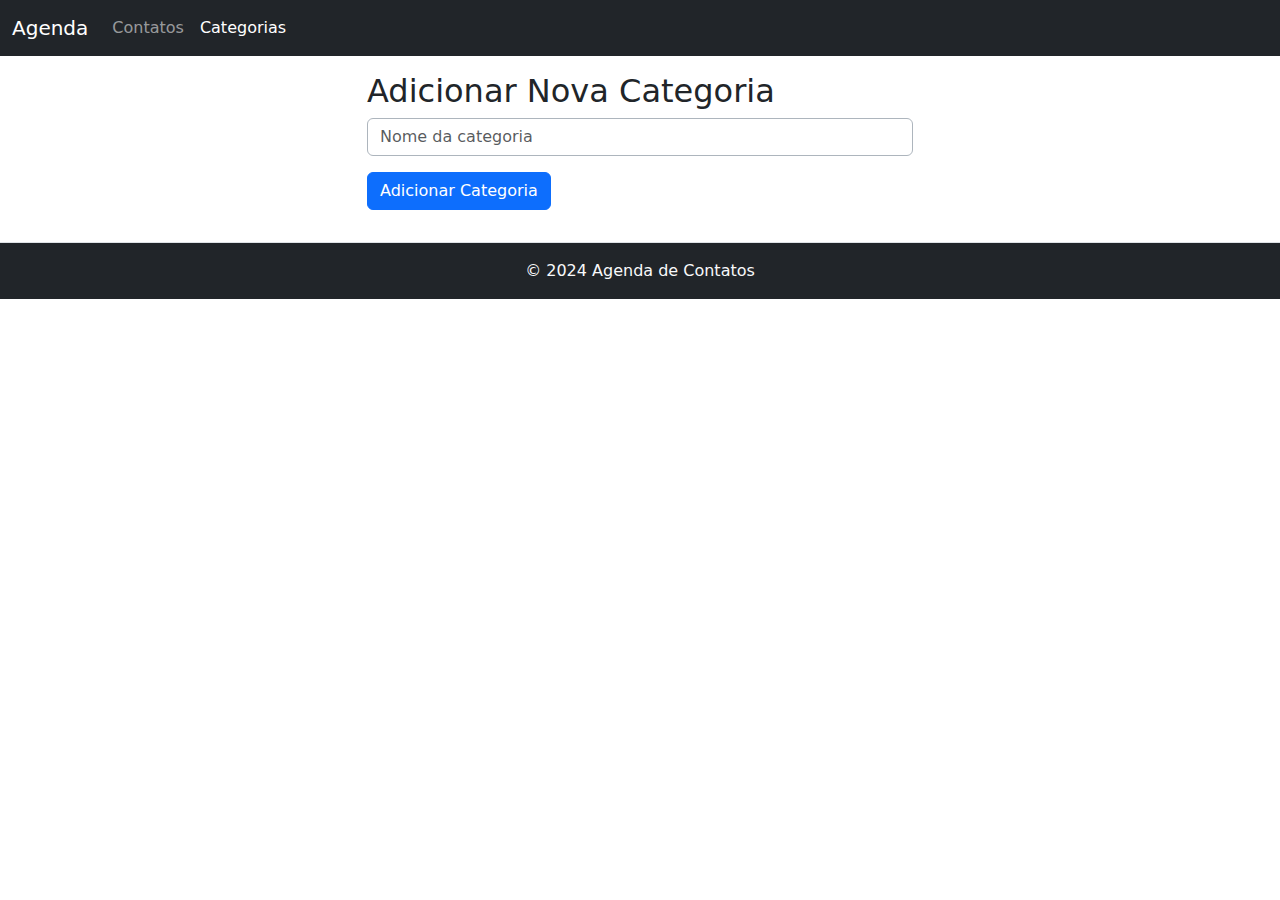
==== categorias.html @ b69468c0 "Adiciona nova página de categorias e a barra de navegação" ====
<!DOCTYPE html>
<html lang="en">

<head>
    <meta charset="UTF-8">
    <meta name="viewport" content="width=device-width, initial-scale=1.0">
    <title>Agenda de Contatos</title>
    <link href="https://cdn.jsdelivr.net/npm/bootstrap@5.3.3/dist/css/bootstrap.min.css" rel="stylesheet"
        integrity="sha384-QWTKZyjpPEjISv5WaRU9OFeRpok6YctnYmDr5pNlyT2bRjXh0JMhjY6hW+ALEwIH" crossorigin="anonymous">
</head>

<body>
    <header class="sticky-top text-center bg-dark">
        <!--<div>
            <h1 class="text-light">Agenda de Contatos</h1>
        </div>-->
        <nav class="navbar navbar-expand bg-dark" data-bs-theme="dark">
            <div class="container-fluid">
                <a class="navbar-brand" href="#">Agenda</a>
                <button class="navbar-toggler collapsed" type="button" data-bs-toggle="collapse"
                    data-bs-target="#idNovo" aria-controls="idNovo" aria-expanded="false"
                    aria-label="Toggle navigation">
                    <span class="navbar-toggler-icon"></span>
                </button>
                <div class="collapse navbar-collapse" id="idNovo">
                    <ul class="navbar-nav me-auto mb-2 mb-lg-0">
                        <li class="nav-item">
                            <a class="nav-link" aria-current="page" href="index.html">Contatos</a>
                        </li>
                        <li class="nav-item">
                            <a class="nav-link  active" href="categorias.html">Categorias</a>
                        </li>
                    </ul>
                </div>
            </div>
        </nav>
    </header>
    <div class="container py-3">
        <div class="row justify-content-center">
            <div class="col-md-6">
                <div id="category-list"></div>
                <form id="add-category-form" class="">
                    <h2>Adicionar Nova Categoria</h2>
                    <div class="mb-3">
                        <input type="text" class="form-control border-dark-subtle" id="name" name="name"
                            placeholder="Nome da categoria" required>
                    </div>
                    <button type="submit" class="btn btn-primary">Adicionar Categoria</button>
                </form>
            </div>
        </div>
    </div>
    <footer class="py-3 mt-3 border-top bg-dark">
        <div class="col-md-4 mx-auto text-center">
            <p class="mb-3 mb-md-0 text-light">&copy; 2024 Agenda de Contatos</p>
        </div>
    </footer>
    <script src="script2.js"></script>
    <script src="https://cdn.jsdelivr.net/npm/bootstrap@5.3.3/dist/js/bootstrap.bundle.min.js"
        integrity="sha384-YvpcrYf0tY3lHB60NNkmXc5s9fDVZLESaAA55NDzOxhy9GkcIdslK1eN7N6jIeHz"
        crossorigin="anonymous"></script>
</body>

</html>
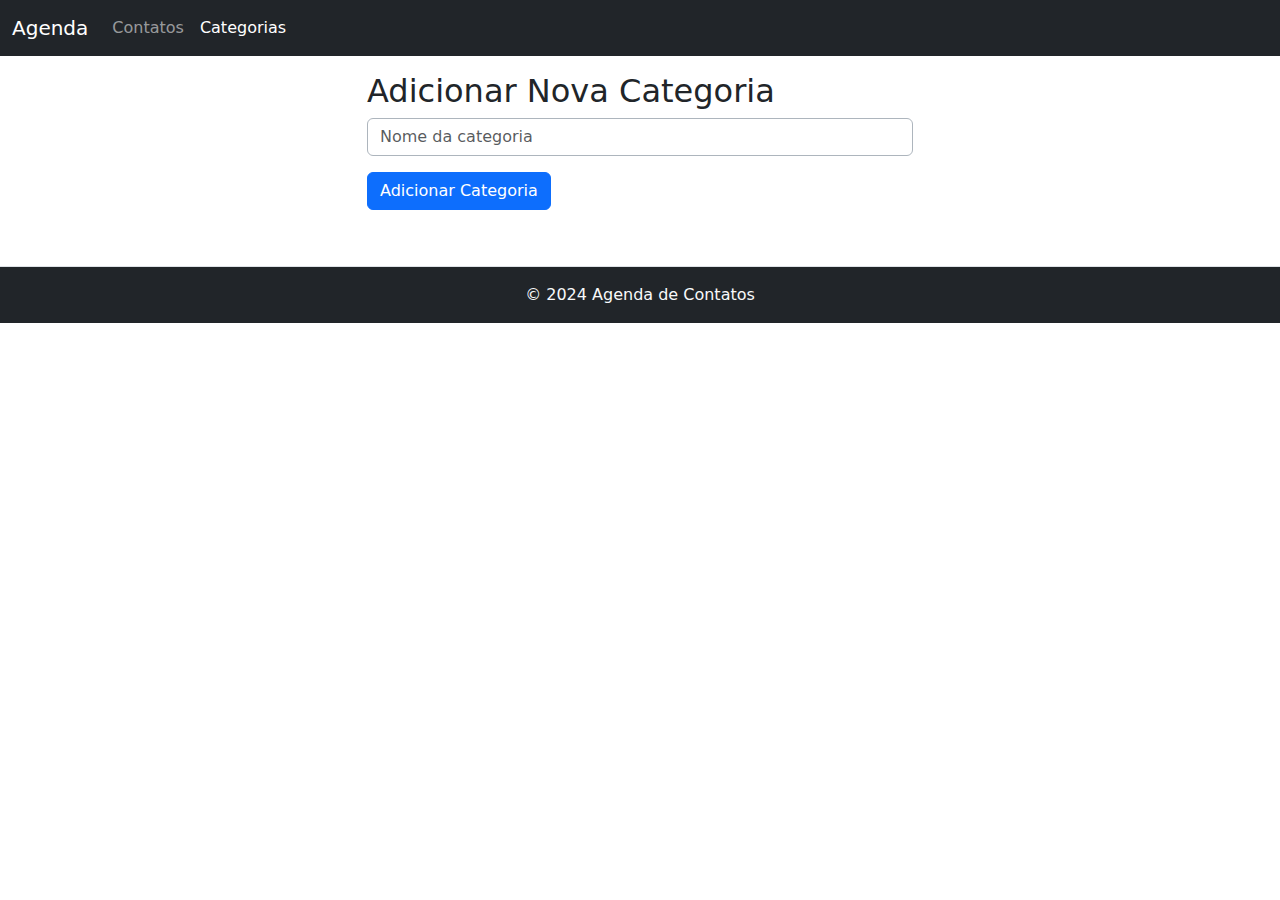
==== commit c197fd39: "Muda layout das páginas" ====
--- a/categorias.html
+++ b/categorias.html
@@ -11,9 +11,6 @@
 
 <body>
     <header class="sticky-top text-center bg-dark">
-        <!--<div>
-            <h1 class="text-light">Agenda de Contatos</h1>
-        </div>-->
         <nav class="navbar navbar-expand bg-dark" data-bs-theme="dark">
             <div class="container-fluid">
                 <a class="navbar-brand" href="#">Agenda</a>
@@ -25,7 +22,7 @@
                 <div class="collapse navbar-collapse" id="idNovo">
                     <ul class="navbar-nav me-auto mb-2 mb-lg-0">
                         <li class="nav-item">
-                            <a class="nav-link" aria-current="page" href="index.html">Contatos</a>
+                            <a class="nav-link" aria-current="page" href="contatos.html">Contatos</a>
                         </li>
                         <li class="nav-item">
                             <a class="nav-link  active" href="categorias.html">Categorias</a>
@@ -38,15 +35,17 @@
     <div class="container py-3">
         <div class="row justify-content-center">
             <div class="col-md-6">
-                <div id="category-list"></div>
-                <form id="add-category-form" class="">
-                    <h2>Adicionar Nova Categoria</h2>
+                <form id="add-category-form" class="mb-4">
+                    <h2 id="form-title">Adicionar Nova Categoria</h2>
                     <div class="mb-3">
                         <input type="text" class="form-control border-dark-subtle" id="name" name="name"
                             placeholder="Nome da categoria" required>
                     </div>
-                    <button type="submit" class="btn btn-primary">Adicionar Categoria</button>
+                    <button type="submit" class="btn btn-primary" id="form-btn-add">Adicionar Categoria</button>
+                    <button type="button" class="btn btn-primary" id="form-btn-edit" style="display: none;">Salvar
+                        Alterações</button>
                 </form>
+                <div id="category-list" class="mb-4"></div>
             </div>
         </div>
     </div>
@@ -55,6 +54,7 @@
             <p class="mb-3 mb-md-0 text-light">&copy; 2024 Agenda de Contatos</p>
         </div>
     </footer>
+    <script src="shared_script.js"></script>
     <script src="script2.js"></script>
     <script src="https://cdn.jsdelivr.net/npm/bootstrap@5.3.3/dist/js/bootstrap.bundle.min.js"
         integrity="sha384-YvpcrYf0tY3lHB60NNkmXc5s9fDVZLESaAA55NDzOxhy9GkcIdslK1eN7N6jIeHz"
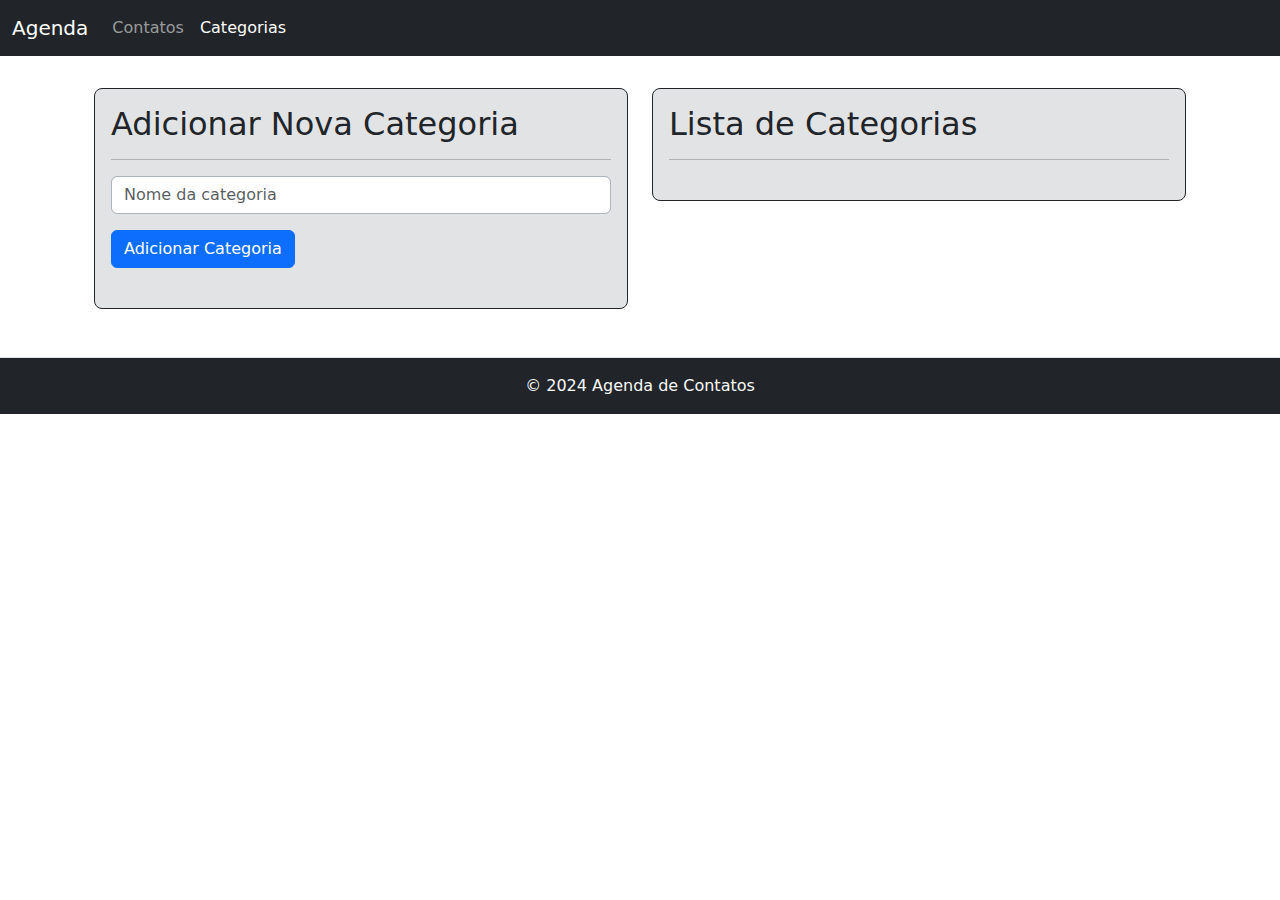
==== commit 6ac0936d: "Altera layout categorias, adiciona alertas e remove código duplicado" ====
--- a/categorias.html
+++ b/categorias.html
@@ -34,20 +34,33 @@
     </header>
     <div class="container py-3">
         <div class="row justify-content-center">
-            <div class="col-md-6">
-                <form id="add-category-form" class="mb-4">
-                    <h2 id="form-title">Adicionar Nova Categoria</h2>
-                    <div class="mb-3">
-                        <input type="text" class="form-control border-dark-subtle" id="name" name="name"
-                            placeholder="Nome da categoria" required>
+            <div class="row gx-4 gy-2">
+                <div class="col-md-6 mb-3">
+                    <div class="p-3 bg-secondary-subtle border border-dark rounded-3">
+                        <form id="add-category-form" class="mb-4">
+                            <h2 id="form-title">Adicionar Nova Categoria</h2>
+                            <hr>
+                            <div class="mb-3">
+                                <input type="text" class="form-control border-dark-subtle" id="name" name="name"
+                                    placeholder="Nome da categoria" required>
+                            </div>
+                            <button type="submit" class="btn btn-primary" id="form-btn-add">Adicionar Categoria</button>
+                            <button type="button" class="btn btn-primary" id="form-btn-edit"
+                                style="display: none;">Salvar
+                                Alterações</button>
+                        </form>
                     </div>
-                    <button type="submit" class="btn btn-primary" id="form-btn-add">Adicionar Categoria</button>
-                    <button type="button" class="btn btn-primary" id="form-btn-edit" style="display: none;">Salvar
-                        Alterações</button>
-                </form>
-                <div id="category-list" class="mb-4"></div>
+                </div>
+                <div class="col-md-6 mb-3">
+                    <div class="p-3 bg-secondary-subtle border border-dark rounded-3">
+                        <h2>Lista de Categorias</h2>
+                        <hr>
+                        <div id="category-list" class="mb-4"></div>
+                    </div>
+                </div>
             </div>
         </div>
+    </div>
     </div>
     <footer class="py-3 mt-3 border-top bg-dark">
         <div class="col-md-4 mx-auto text-center">
